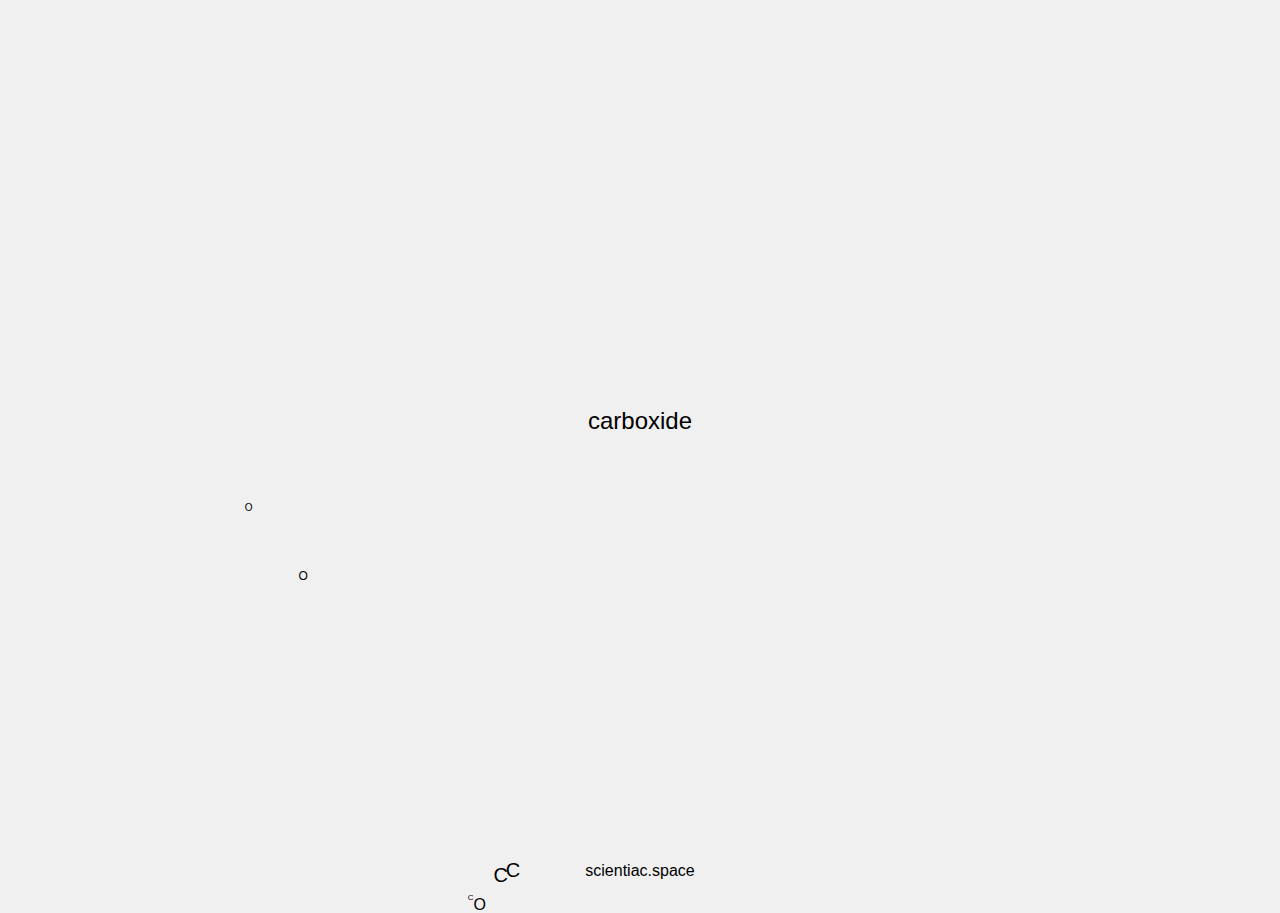
==== index.html @ 49b0a6b0 "added fonts and a footer to link scientiac.space" ====
<!DOCTYPE html>
<html lang="en">
    <head>
	<meta charset="UTF-8">
	<meta name="viewport" content="width=device-width, initial-scale=1.0">
	<title>carboxide</title>
	<link rel="stylesheet" href="style.css">
	<link href="https://fonts.cdnfonts.com/css/fantasque-sans-mono" rel="stylesheet">
    </head>
    <body>
	<div class="centered">
	    <p>carboxide</p>
	</div>
	<footer>
	    <a href="https://scientiac.space" target="_blank">scientiac.space</a>
	</footer>
	<script src="carboxide.js"></script>
    </body>
</html>
---- style.css ----
body, html {
    height: 100dvh;
    margin: 0;
    display: flex;
    flex-direction: column;
    font-family: 'Fantasque Sans Mono', sans-serif;
    background-color: #f0f0f0;
}

.centered {
    flex-grow: 1;
    display: flex;
    justify-content: center;
    align-items: center;
    font-size: 1.5rem;
}

footer {
    text-align: center;
    padding: 20px;
    text-decoration: none; 
}

a {
    text-decoration: none; 
    color: #000;
}

.emoji {
    position: absolute;
    user-select: none;
    pointer-events: none;
    opacity: 1;
    transition: opacity 2s ease;
}
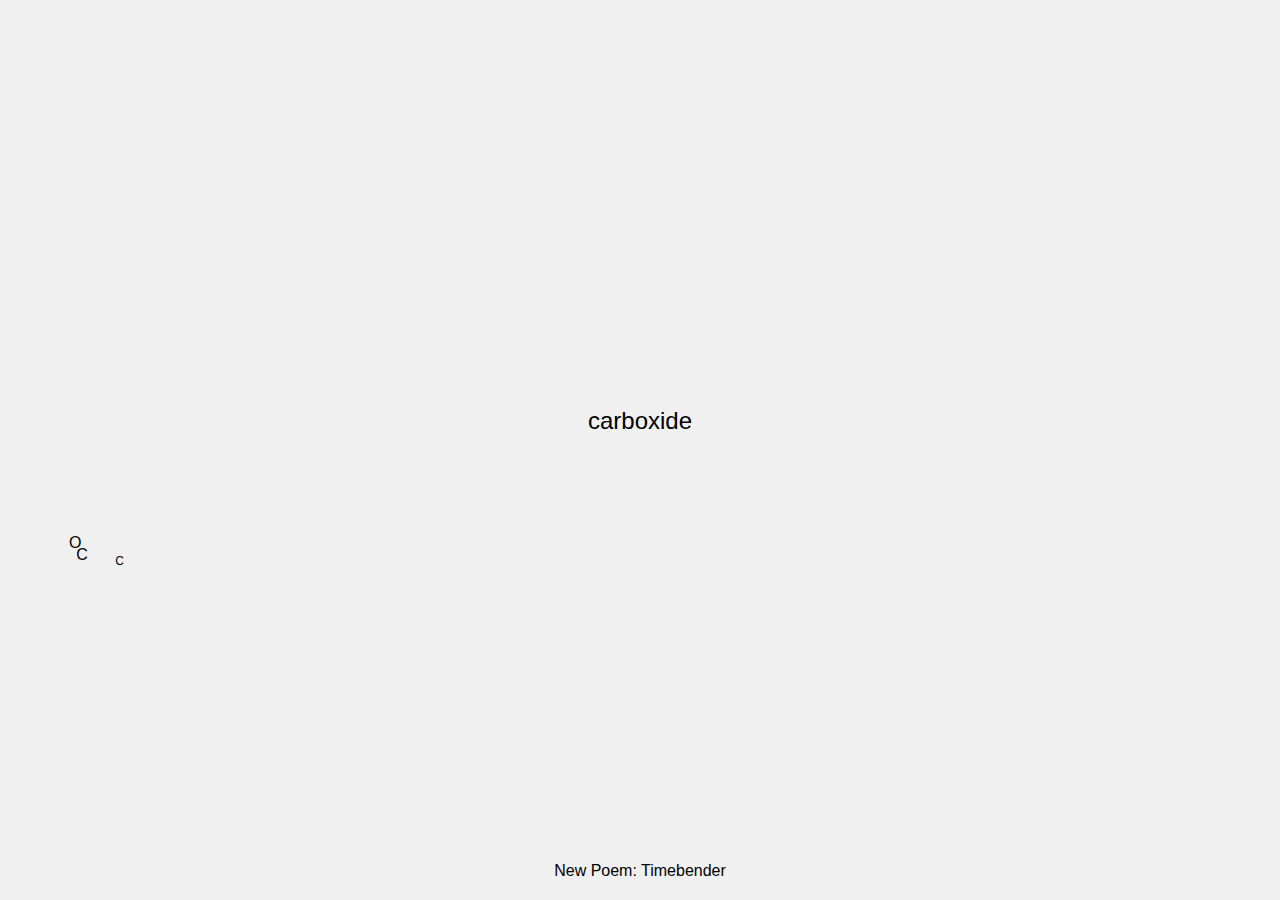
==== commit 30b542bd: "new poem" ====
--- a/index.html
+++ b/index.html
@@ -12,7 +12,7 @@
 	    <p>carboxide</p>
 	</div>
 	<footer>
-	    <a href="https://scientiac.space" target="_blank">scientiac.space</a>
+	    <a href="https://scientiac.space/blog/timebender/" target="_blank">New Poem: Timebender</a>
 	</footer>
 	<script src="carboxide.js"></script>
     </body>
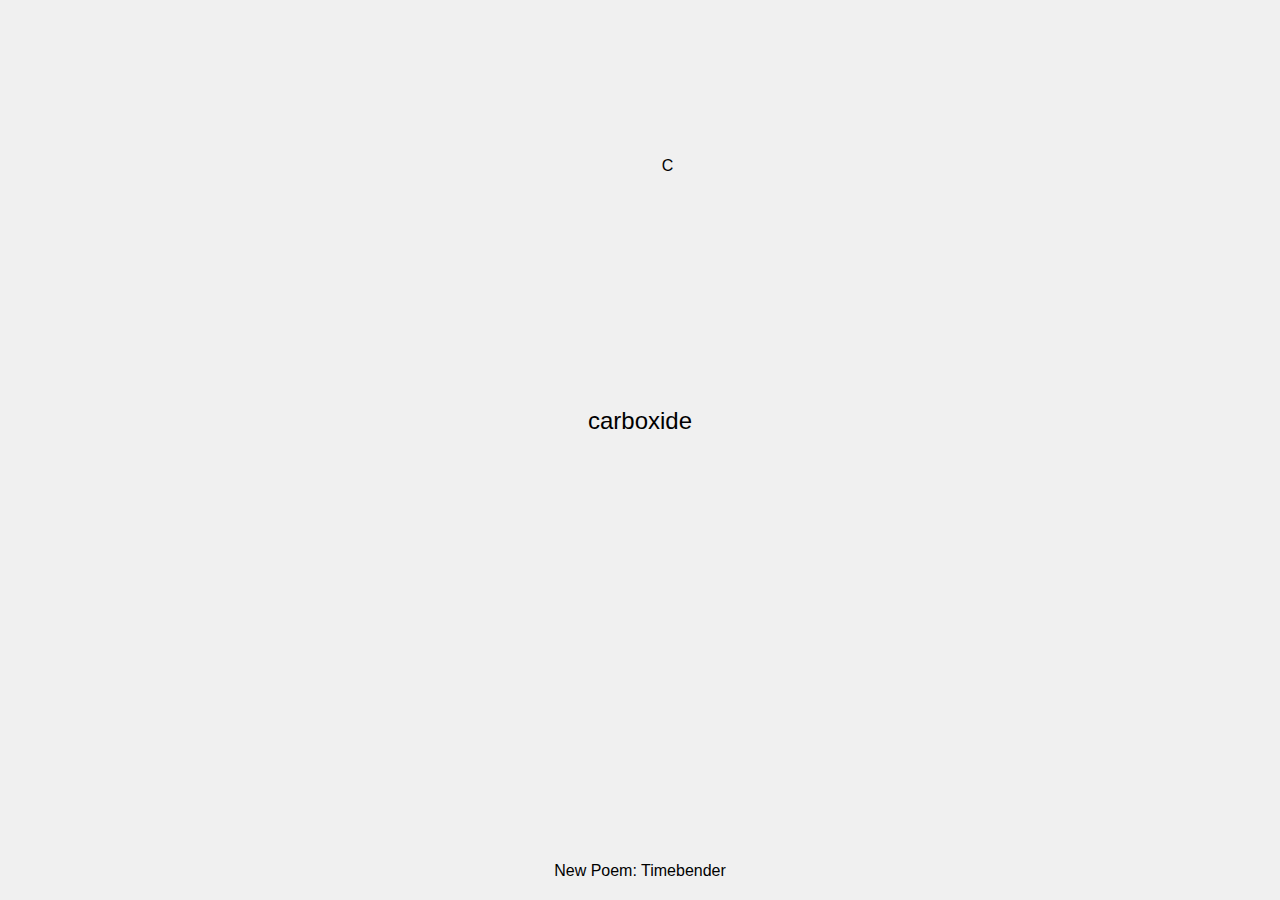
==== commit c125cca1: "updated favicon" ====
--- a/index.html
+++ b/index.html
@@ -6,6 +6,7 @@
 	<title>carboxide</title>
 	<link rel="stylesheet" href="style.css">
 	<link href="https://fonts.cdnfonts.com/css/fantasque-sans-mono" rel="stylesheet">
+	<link rel="icon" href="data:image/svg+xml,<svg xmlns=%22http://www.w3.org/2000/svg%22 viewBox=%220 0 80 85%22><text y=%22.9em%22 font-size=%2290%22> ⌬ </text></svg>">
     </head>
     <body>
 	<div class="centered">
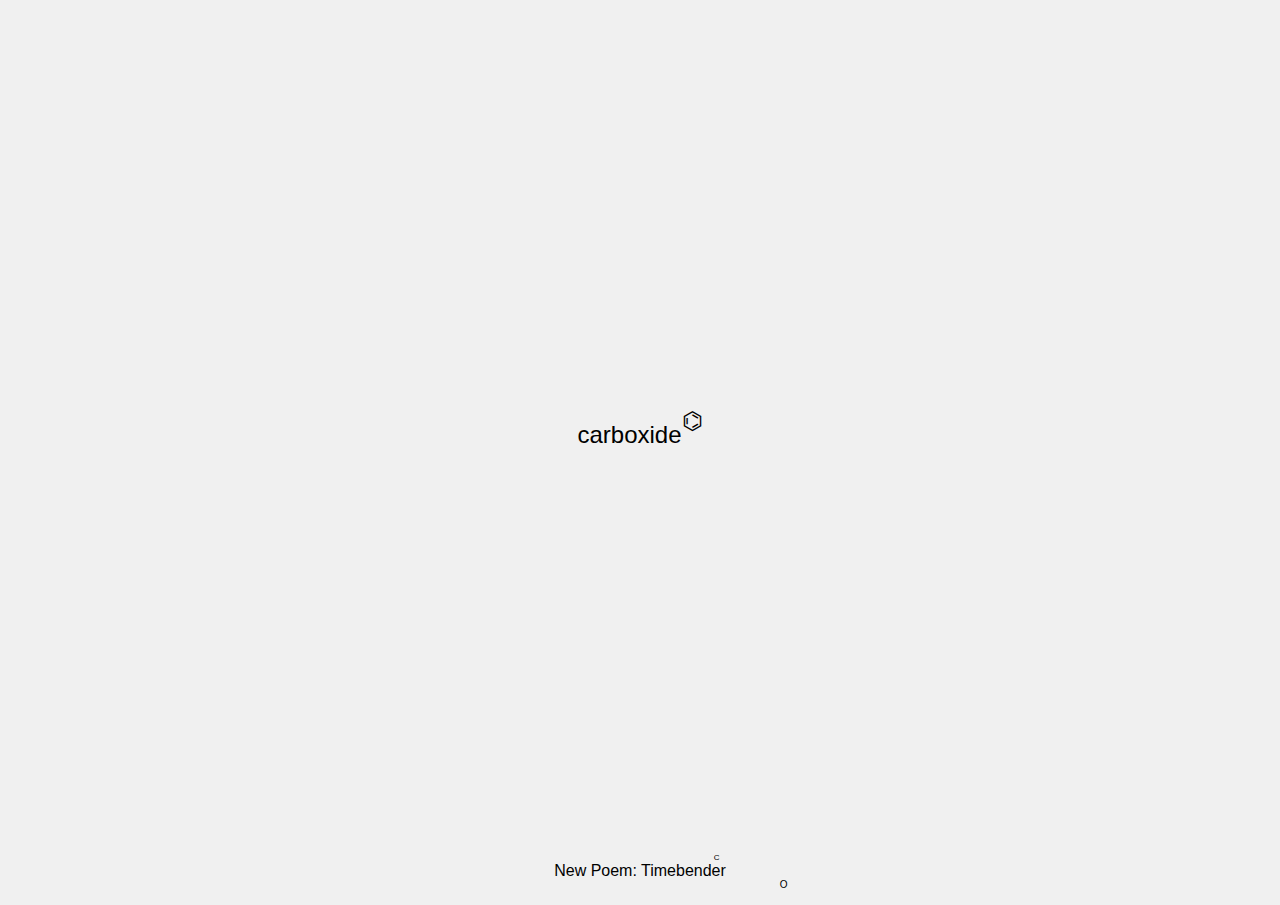
==== commit b233fbcc: "updated favicon" ====
--- a/index.html
+++ b/index.html
@@ -6,11 +6,12 @@
 	<title>carboxide</title>
 	<link rel="stylesheet" href="style.css">
 	<link href="https://fonts.cdnfonts.com/css/fantasque-sans-mono" rel="stylesheet">
-	<link rel="icon" href="data:image/svg+xml,<svg xmlns=%22http://www.w3.org/2000/svg%22 viewBox=%220 0 80 85%22><text y=%22.9em%22 font-size=%2290%22> ⌬ </text></svg>">
+	<link rel="icon" href="data:image/svg+xml,<svg xmlns=%22http://www.w3.org/2000/svg%22 viewBox=%220 0 80 85%22><text y=%22.9em%22 font-size=%2290%22 fill=%22%23a1a1a1%22>⌬</text></svg>">
     </head>
     <body>
 	<div class="centered">
-	    <p>carboxide</p>
+	    <p><br>carboxide</p>
+	    <p>⌬<br></p>
 	</div>
 	<footer>
 	    <a href="https://scientiac.space/blog/timebender/" target="_blank">New Poem: Timebender</a>
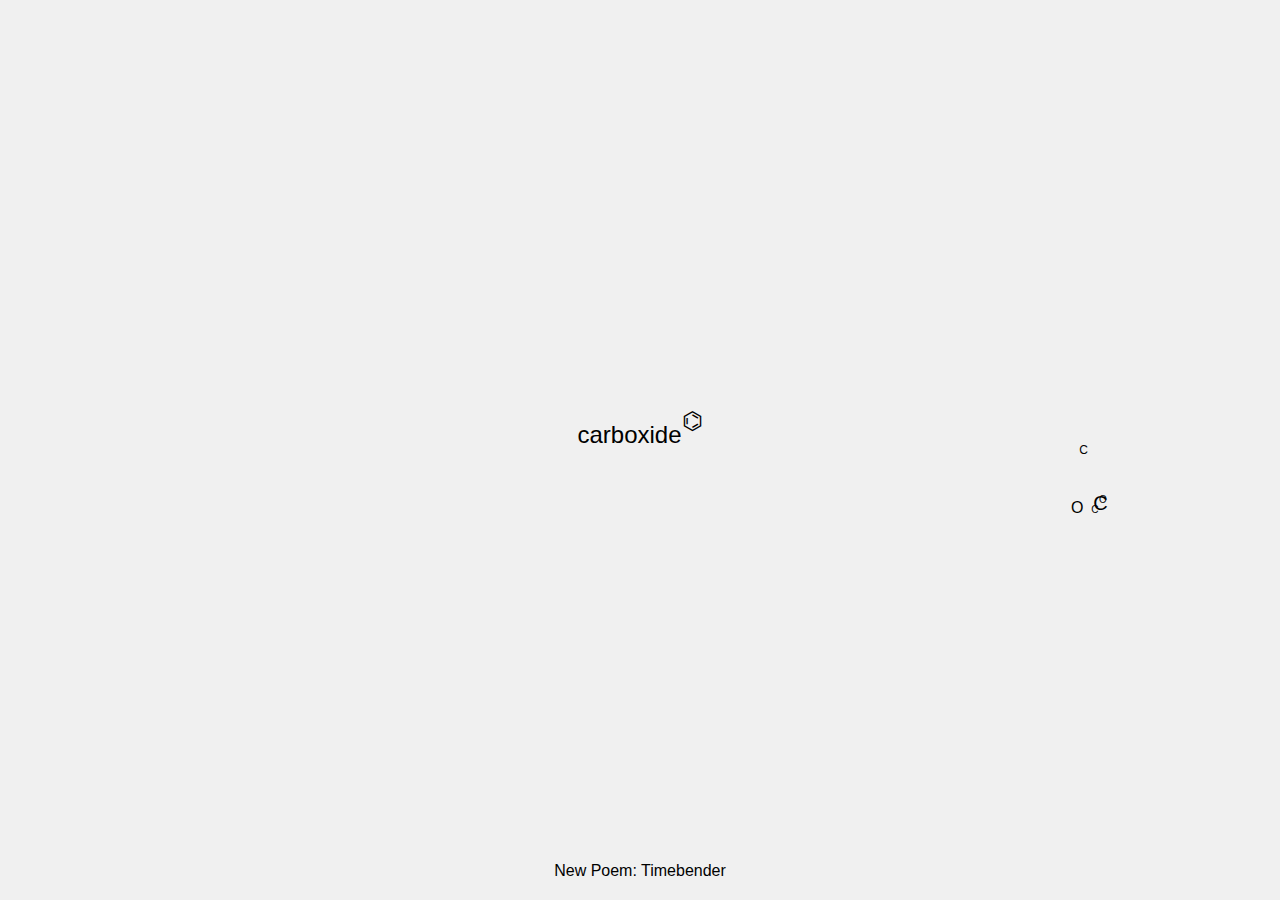
==== commit abcb1a1a: "added link preview" ====
--- a/index.html
+++ b/index.html
@@ -4,6 +4,9 @@
 	<meta charset="UTF-8">
 	<meta name="viewport" content="width=device-width, initial-scale=1.0">
 	<title>carboxide</title>
+	<meta property="og:site_name" content="carboxi.de" />
+	<meta property="og:image" content="carboxide.png" />
+	<meta name="og:title" content="carboxide" />
 	<link rel="stylesheet" href="style.css">
 	<link href="https://fonts.cdnfonts.com/css/fantasque-sans-mono" rel="stylesheet">
 	<link rel="icon" href="data:image/svg+xml,<svg xmlns=%22http://www.w3.org/2000/svg%22 viewBox=%220 0 80 85%22><text y=%22.9em%22 font-size=%2290%22 fill=%22%23a1a1a1%22>⌬</text></svg>">
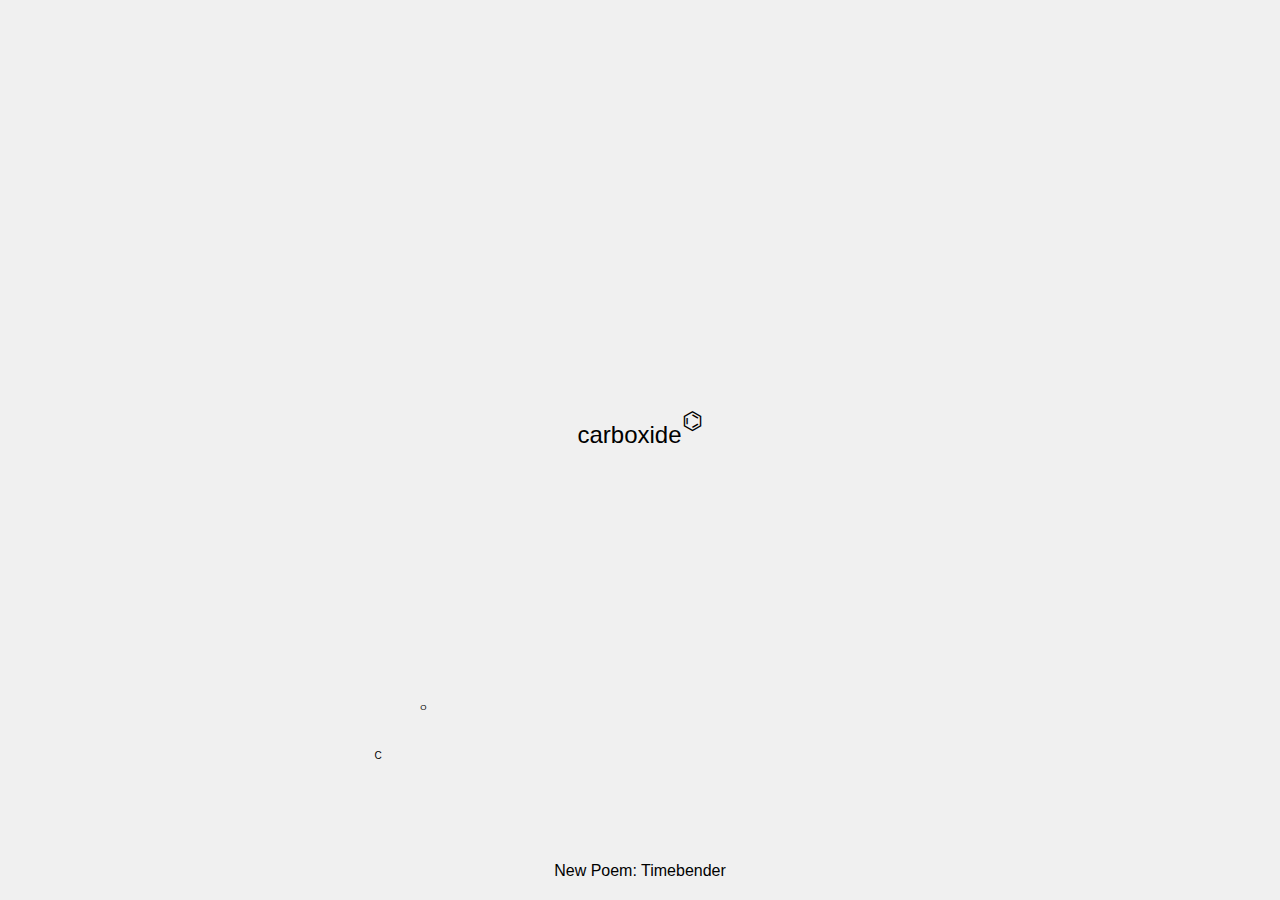
==== commit 331fc00c: "og image babyyy" ====
--- a/index.html
+++ b/index.html
@@ -5,7 +5,7 @@
 	<meta name="viewport" content="width=device-width, initial-scale=1.0">
 	<title>carboxide</title>
 	<meta property="og:site_name" content="carboxi.de" />
-	<meta property="og:image" content="carboxide.png" />
+	<meta property="og:image" content="https://carboxi.de/carboxide.png" />
 	<meta name="og:title" content="carboxide" />
 	<link rel="stylesheet" href="style.css">
 	<link href="https://fonts.cdnfonts.com/css/fantasque-sans-mono" rel="stylesheet">
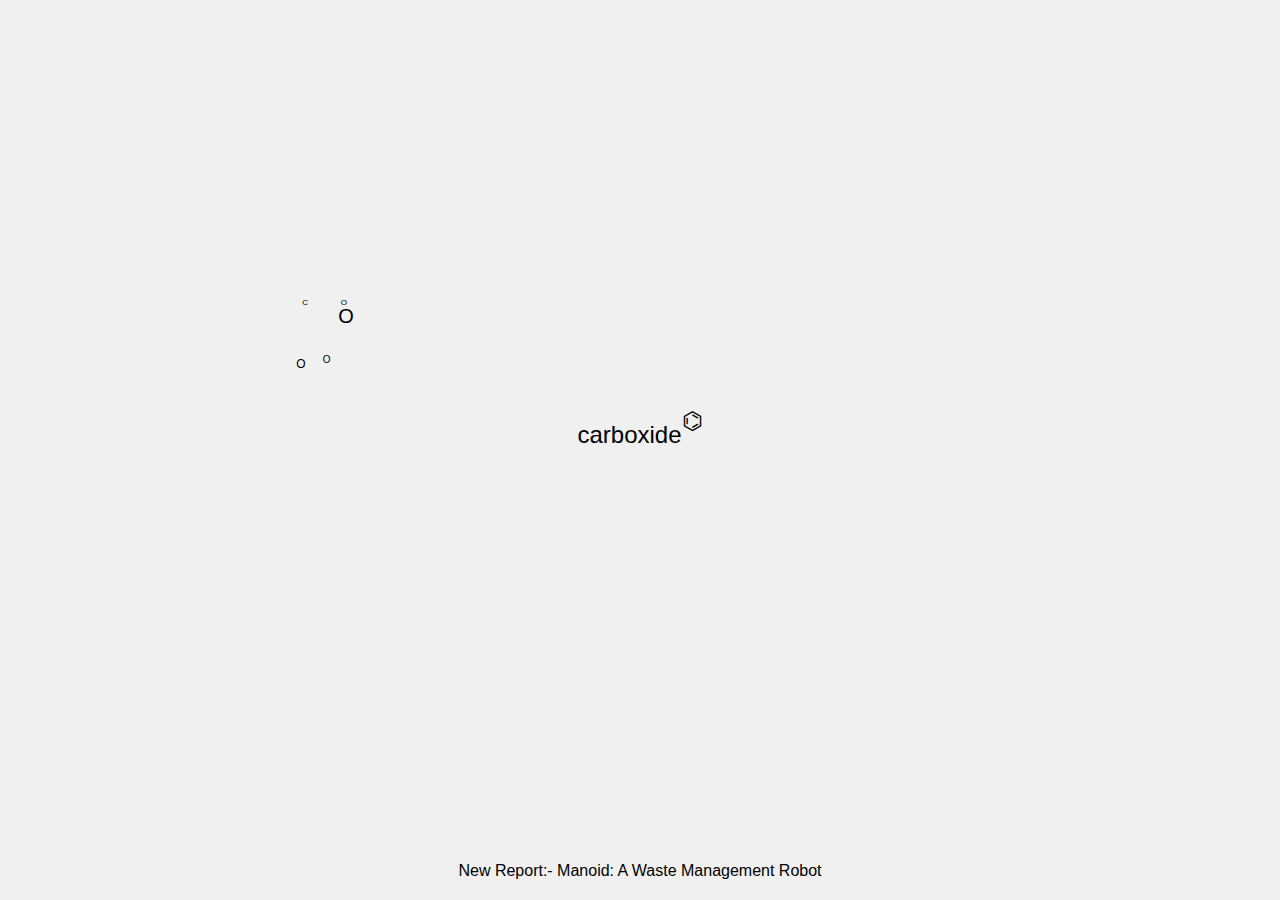
==== commit c38a211e: "new report added" ====
--- a/index.html
+++ b/index.html
@@ -17,7 +17,7 @@
 	    <p>⌬<br></p>
 	</div>
 	<footer>
-	    <a href="https://scientiac.space/blog/timebender/" target="_blank">New Poem: Timebender</a>
+	    <a href="https://scientiac.space/blog/yantra-bot/" target="_blank">New Report:- Manoid: A Waste Management Robot</a>
 	</footer>
 	<script src="carboxide.js"></script>
     </body>
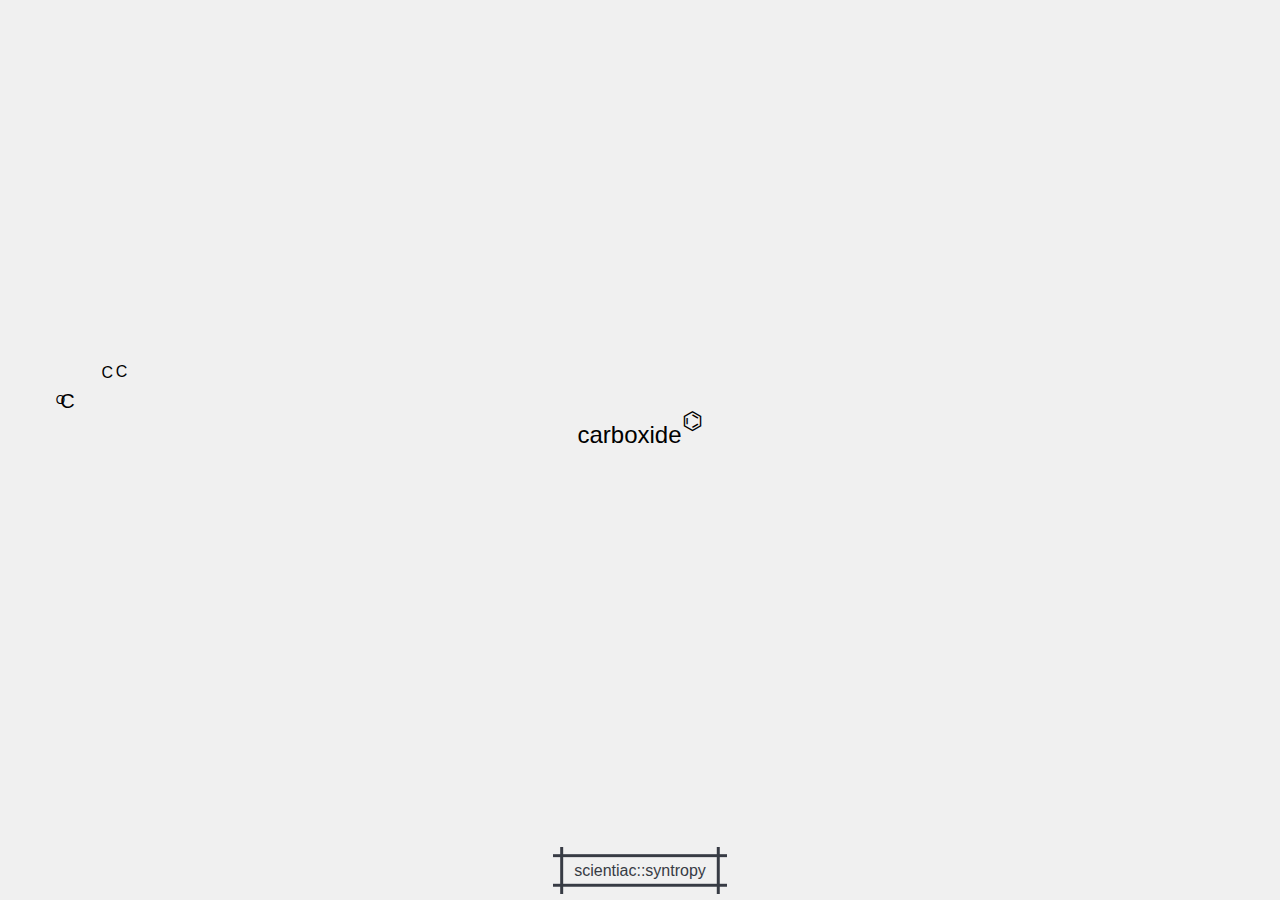
==== commit 72745b90: "added dynamic latest post" ====
--- a/index.html
+++ b/index.html
@@ -17,8 +17,9 @@
 	    <p>⌬<br></p>
 	</div>
 	<footer>
-	    <a href="https://scientiac.space/blog/yantra-bot/" target="_blank">New Report:- Manoid: A Waste Management Robot</a>
+	    <a id="dynamic-link" href="https://scientiac.space" target="_blank" class="button">scientiac::syntropy</a>
 	</footer>
 	<script src="carboxide.js"></script>
+	<script src="link.js"></script>
     </body>
 </html>
--- a/style.css
+++ b/style.css
@@ -5,6 +5,33 @@
     flex-direction: column;
     font-family: 'Fantasque Sans Mono', sans-serif;
     background-color: #f0f0f0;
+}
+
+.button {
+  --b: 3px;
+  --s: .45em;
+  --color: #373B44;
+  padding: calc(.5em + var(--s)) calc(.9em + var(--s));
+  color: var(--color);
+  --_p: var(--s);
+  background:
+    conic-gradient(from 90deg at var(--b) var(--b),#0000 90deg,var(--color) 0)
+    var(--_p) var(--_p)/calc(100% - var(--b) - 2*var(--_p)) calc(100% - var(--b) - 2*var(--_p));
+  transition: .3s linear, color 0s, background-color 0s;
+  user-select: none;
+  -webkit-user-select: none;
+  touch-action: manipulation;
+}
+
+.button:hover,
+.button:focus-visible{
+  --_p: 0px;
+  outline-offset: .05em;
+}
+
+.button:active {
+  background: var(--color);
+  color: #fff;
 }
 
 .centered {
